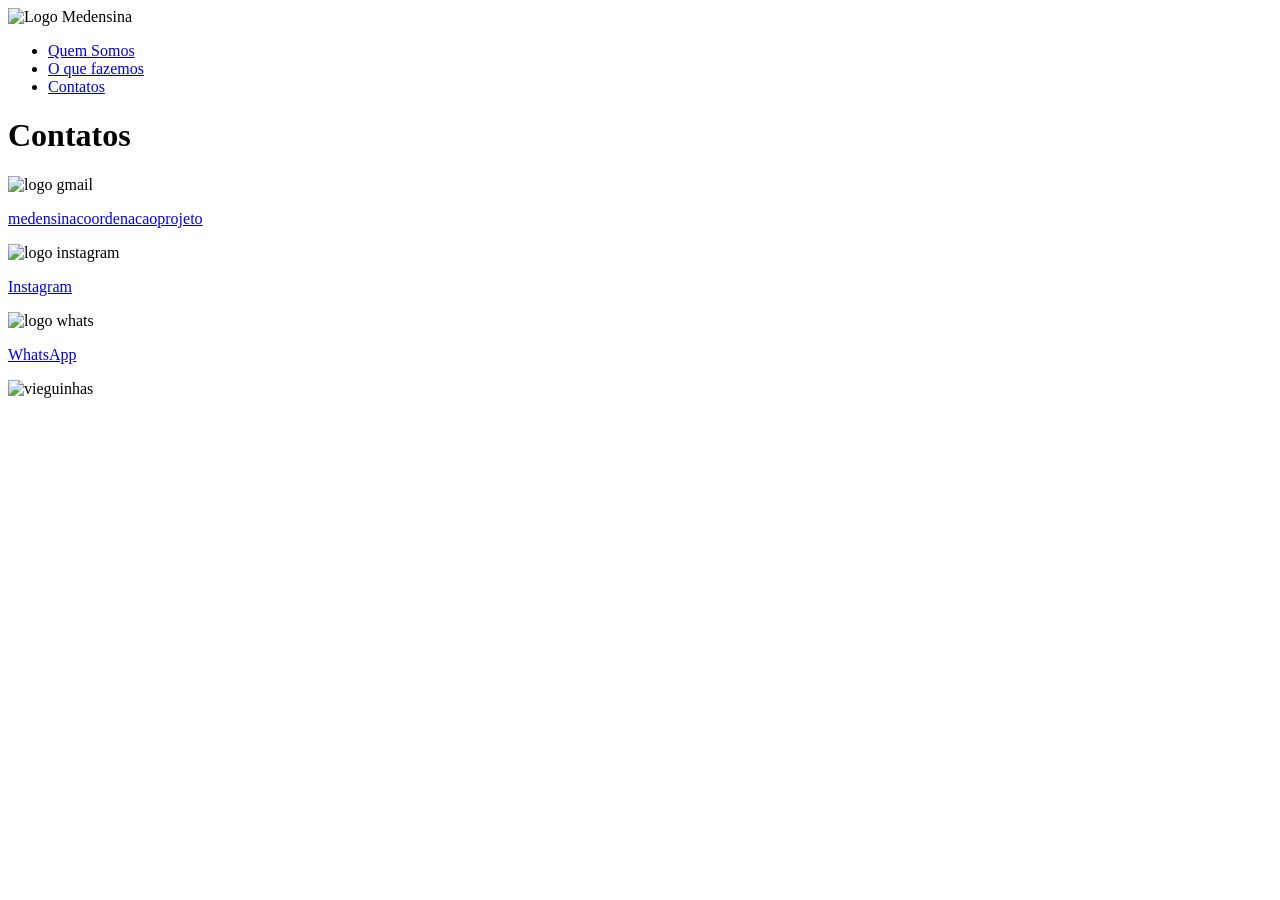
==== ctts.html @ a150cb82 "Add files via upload" ====
<!DOCTYPE html>
<html lang="pt-BR">

 <head>
     <meta name="viewport" content="width=device-width, initial-scale=1.0">
     <title>Contatos</title>
     <link rel="stylesheet" type="text/css" href="adds/estilo.css">
     <link rel="preconnect" href="https://fonts.googleapis.com">
<link rel="preconnect" href="https://fonts.gstatic.com" crossorigin>
<link href="https://fonts.googleapis.com/css2?family=Urbanist:wght@400;500;600;700&display=swap" rel="stylesheet">
<link rel="preconnect" href="https://fonts.googleapis.com">
<link rel="preconnect" href="https://fonts.gstatic.com" crossorigin>
<link href="https://fonts.googleapis.com/css2?family=League+Spartan:wght@400;500;600;700;800;900&family=Urbanist:wght@400;500;600;700&display=swap" rel="stylesheet">
</head>
 <body>
  <header>
     <img src="adds/Logo.jpg" alt="Logo Medensina" height="100" width="100">
     <ul>
        <li><a href="index.html">Quem Somos</a></li>
        <li><a href= "qfz.html">O que fazemos</a></li>
        <li><a href="ctts.html">Contatos</a></li>
     </ul>
  </header>
<h1> Contatos </h1>
<section id="contatos">

   <div id="redes">
        <div class="rede">
            <img src="adds/logo_gmail_2026q2_color_2x_web_96dp.png" alt="logo gmail">
            <p><a href="medensinacoordenacaoprojeto@gmail.com">medensinacoordenacaoprojeto</a></p>
        </div>

        <div class="rede">
            <img src="adds/Instagram_Glyph_Gradient.png" alt="logo instagram">
            <p><a href="https://www.instagram.com/projetomedensina/">Instagram</a></p>
        </div>

        <div class="rede">
            <img src="adds/Digital_Glyph_Green_RGB_2026.png" alt="logo whats">
            <p><a href="https://wa.me/qr/2GBSQSZQ7PU7H1">WhatsApp</a></p>
        </div>
    </div>

    <img id="imagem-contato" src="adds/84576.png" alt="vieguinhas" height="300" width="150">

</section>
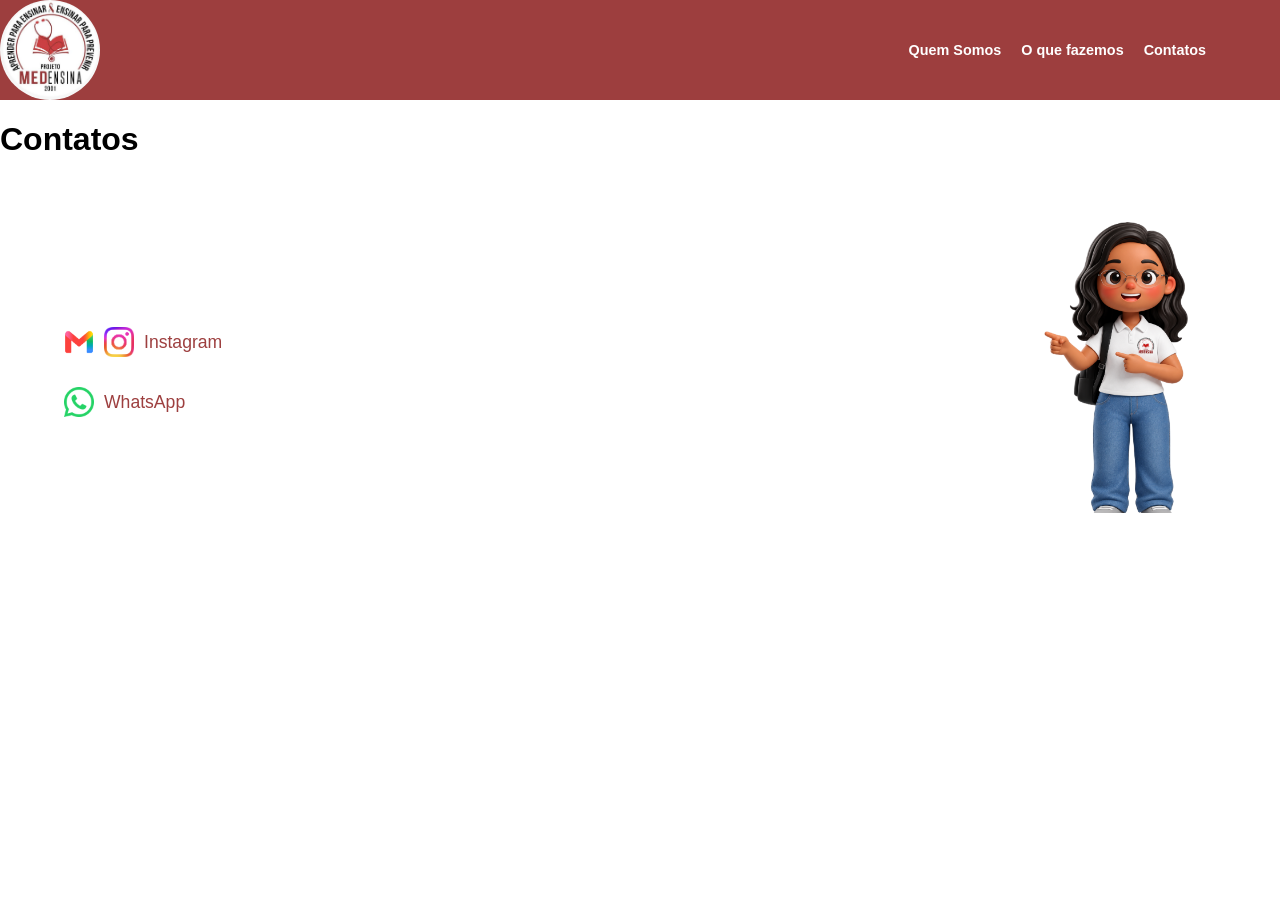
==== commit 304e4ea1: "Change email link to use 'mailto' protocol Updated email link to use 'mailto' protocol for better fu" ====
--- a/ctts.html
+++ b/ctts.html
@@ -27,7 +27,7 @@
    <div id="redes">
         <div class="rede">
             <img src="adds/logo_gmail_2026q2_color_2x_web_96dp.png" alt="logo gmail">
-            <p><a href="medensinacoordenacaoprojeto@gmail.com">medensinacoordenacaoprojeto</a></p>
+            <p><a href="mailto:medensinacoordenacaoprojeto@gmail.com>Email</a></p>
         </div>
 
         <div class="rede">
@@ -43,4 +43,4 @@
 
     <img id="imagem-contato" src="adds/84576.png" alt="vieguinhas" height="300" width="150">
 
-</section>+</section>
--- a/adds/estilo.css
+++ b/adds/estilo.css
@@ -0,0 +1,179 @@
+* {
+    font-family: "Urbanist", sans-serif;
+}
+
+body {
+    margin: 0;
+}
+
+h1 {
+    color: rgb(0, 0, 0);
+    margin-bottom: 0;
+    font-family: "League Spartan", sans-serif;
+}
+
+header {
+    background-color: #800606c5;
+    color: rgb(250, 244, 244);
+    padding: 0;
+    display: flex;
+    align-items: center;
+    justify-content: space-between;
+    width: 100%;
+    box-sizing: border-box;
+}
+
+header img {
+    width: 20%;
+    max-width: 100px;
+    height: auto;
+    padding: 0;
+    margin: 0;
+    border-radius: 50%;
+}
+
+header ul {
+    display: flex;
+    flex-direction: row;
+    list-style: none;
+    gap: 20px;
+    margin: 0 5%;
+    padding: 10px;
+}
+
+p {
+    font-size: 110%;
+    text-align: justify;
+    margin: 0;
+    text-indent: 20px;
+}
+
+img {
+    display: block;
+    margin-left: auto;
+    margin-right: auto;
+}
+
+header a {
+    font-size: 90%;
+    font-weight: bold;
+    color: white;
+    text-decoration: none;
+}
+
+#sobre {
+    margin: 5%;
+    position: relative;
+    margin-bottom: 0;
+    margin-top: 0;
+}
+
+#Slogan {
+    font-size: 80%;
+    margin: 0;
+    margin-top: 0;
+}
+
+h3 {
+    color: #800606c5;
+}
+
+#temas {
+    margin: 5%;
+    display: flex;
+    flex-direction: column;
+}
+
+
+/* CONTATOS */
+
+#contatos {
+    display: flex;
+    align-items: center;
+    justify-content: space-between;
+    margin: 5%;
+}
+
+#redes {
+    display: flex;
+    flex-direction: column;
+    gap: 20px;
+}
+
+.rede {
+    display: flex;
+    align-items: center;
+    gap: 10px;
+    height: 40px;
+}
+
+.rede img {
+    width: 30px;
+    height: 30px;
+    object-fit: contain;
+    flex-shrink: 0;
+    margin: 0;
+}
+
+.rede p {
+    margin: 0;
+    text-indent: 0;
+}
+#redes a {
+        text-decoration: none;
+        color: #800606c5;
+        display: flex;
+        justify-content: space-between;
+        align-items: center;
+ }
+#imagem-contato {
+    width: 200px;
+    height: 300px;
+    object-fit: contain;
+    margin: 0;
+}
+
+
+/* CELULAR */
+
+@media (max-width: 600px) {
+
+    header ul {
+        align-items: center;
+    }
+
+    p {
+        font-size: 17px;
+        line-height: 1.5;
+    }
+
+    h1 {
+        font-size: 27px;
+    }
+
+    h2 {
+        font-size: 23px;
+    }
+
+    h3 {
+        font-size: 20px;
+    }
+
+    li {
+        font-size: 17px;
+        line-height: 1.5;
+    }
+
+    main {
+        padding-left: 15px;
+        padding-right: 15px;
+    }
+
+    #redes a {
+        text-decoration: none;
+        color: #800606c5;
+        display: flex;
+        justify-content: space-between;
+        align-items: center;
+    }
+}
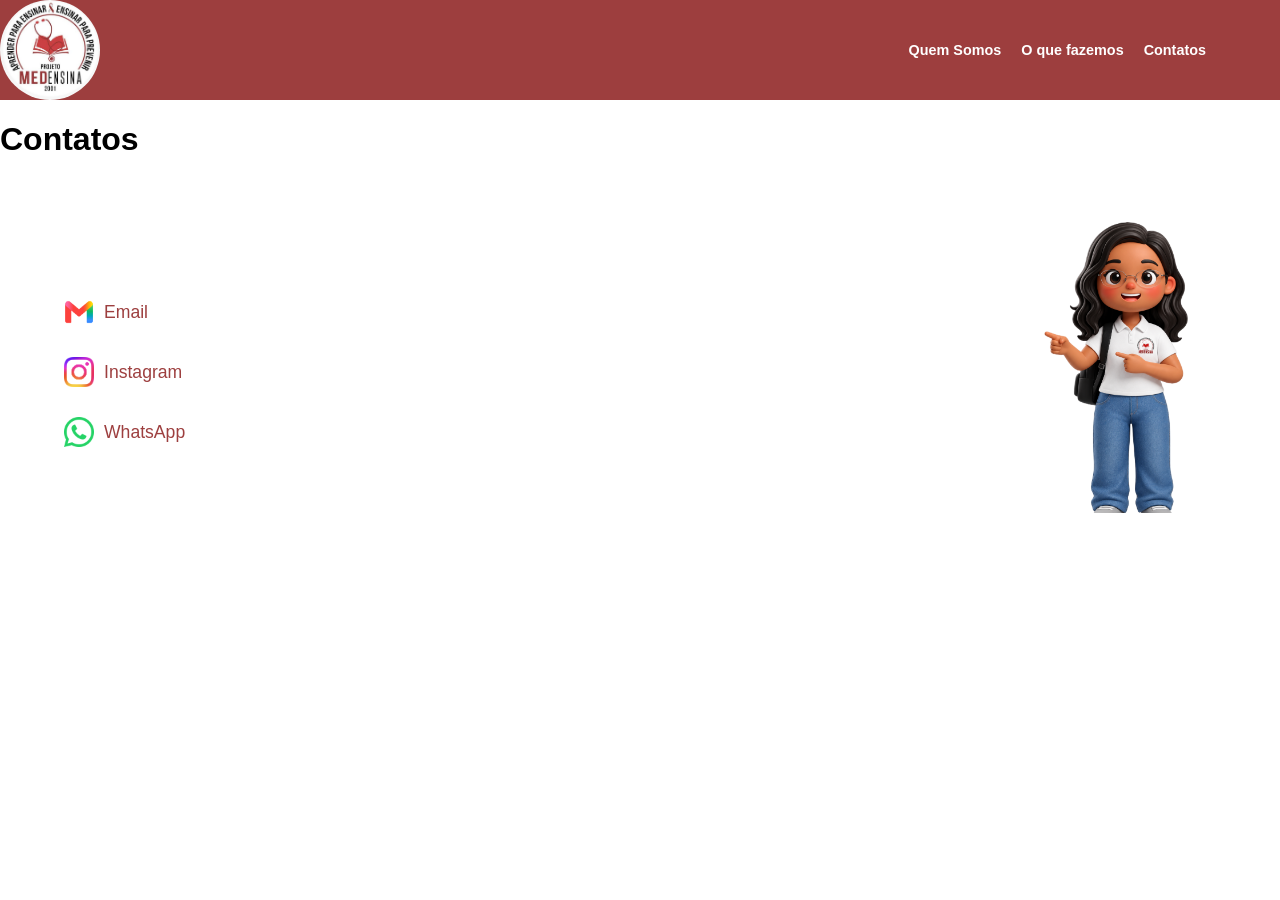
==== commit 61febaa9: "Fix HTML formatting in ctts.html" ====
--- a/ctts.html
+++ b/ctts.html
@@ -27,7 +27,7 @@
    <div id="redes">
         <div class="rede">
             <img src="adds/logo_gmail_2026q2_color_2x_web_96dp.png" alt="logo gmail">
-            <p><a href="mailto:medensinacoordenacaoprojeto@gmail.com>Email</a></p>
+            <p><a href="mailto:medensinacoordenacaoprojeto@gmail.com>Email">Email</a></p>
         </div>
 
         <div class="rede">
